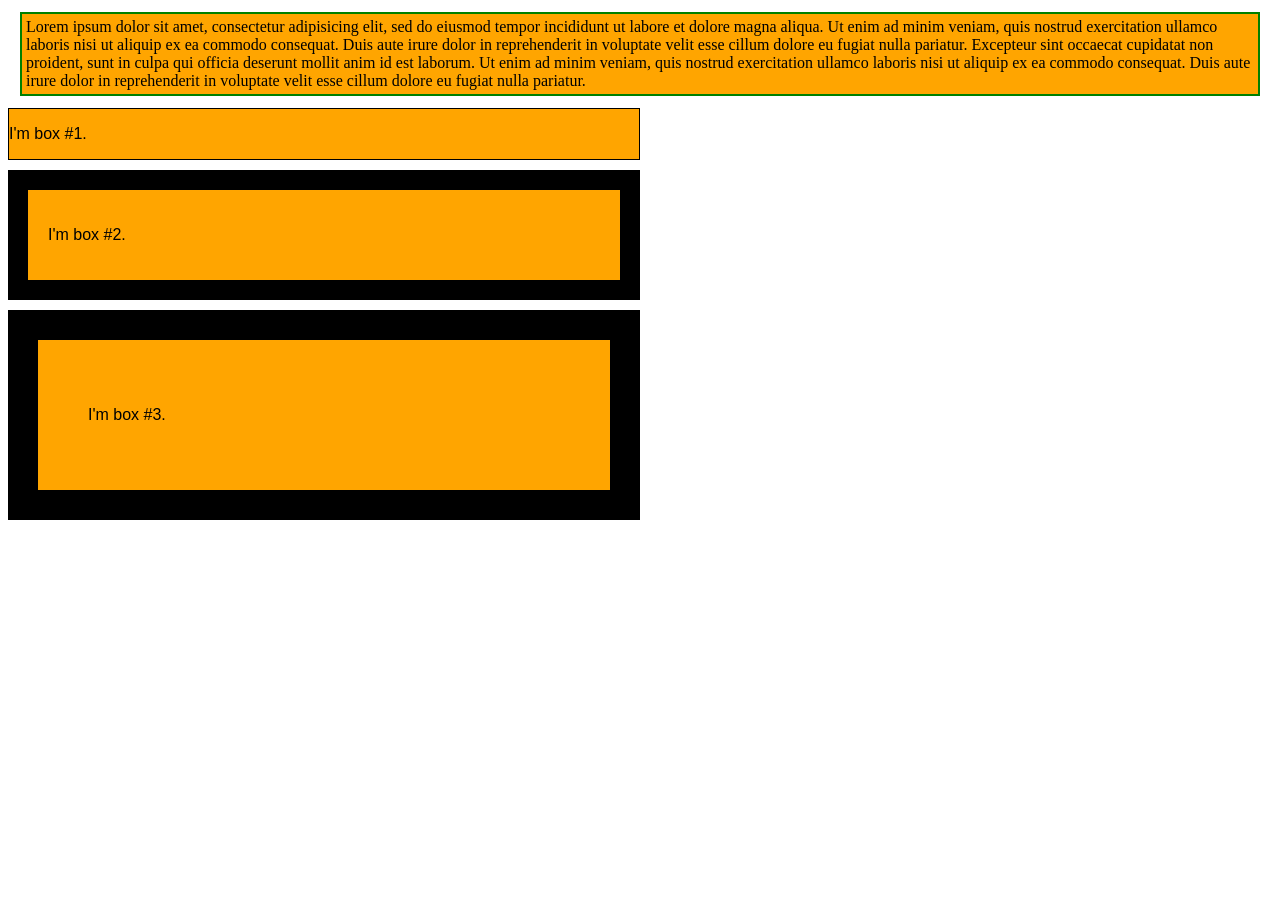
==== box-model.html @ 540bbb62 "add box-model.html and box-model styling" ====
<!DOCTYPE html>
<html lang="en-US">
<head>
  <link href="css/styles.css" rel="stylesheet" type="text/css" media="all">
  <title>Box model</title>
</head>
<body>
  <div class="my-class">Lorem ipsum dolor sit amet, consectetur adipisicing elit, sed do eiusmod tempor incididunt ut labore et dolore magna aliqua. Ut enim ad minim veniam, quis nostrud exercitation ullamco laboris nisi ut aliquip ex ea commodo consequat. Duis aute irure dolor in reprehenderit in voluptate velit esse cillum dolore eu fugiat nulla pariatur. Excepteur sint occaecat cupidatat non proident, sunt in culpa qui officia deserunt mollit anim id est laborum. Ut enim ad minim veniam, quis nostrud exercitation ullamco laboris nisi ut aliquip ex ea commodo consequat. Duis aute irure dolor in reprehenderit in voluptate velit esse cillum dolore eu fugiat nulla pariatur.</div>

  <div class="box1"><p>I'm box #1.</p></div>
  <div class="box2"><p>I'm box #2.</p></div>
  <div class="box3"><p>I'm box #3.</p></div>
  
</body>
</html>
---- css/styles.css ----
h1 {
  color: #00f;
  text-align: center;
  font-family: sans-serif;
}

h2 {
  color: green;
  font-style: italic;
  text-align: center;
}

p {
  font-family: sans-serif;
}

ul {
  font-size: 20px;
  line-height: 30px;
  font-family: Helvetica;
}

ol {
  font-family: Helvetica;
}

img {
  width: 300px;
  text-align: center;
}

p.intro {
  width: 50%;
  font-style: italic;
}

p.author {
  width: 75%;
  font-style: italic;
  font-weight: bold;
}

.important {
  color: red;
}

.unimportant {
  color: blue;
}

.highlight {
  color: blueviolet;
}

.fish-type {
  color: goldenrod
}

img {
  float: left;
}

.sidebar {
  width: 30%;
  float: right;
  background-color:yellow;
}

.column {
  width: 300px;
  float: left;
}

.my-class {
  margin: 12px;
  border: 2px solid green;
  padding: 4px;
  background-color: orange;
}
.box1 {
  width: 50%;
  border: solid black;
  border-width: 1px;
  background-color: orange;
  margin-bottom: 10px;
  box-sizing: border-box;
}

.box2 {
  width: 50%;
  padding: 20px;
  border: solid black;
  border-width: 20px;
  background-color: orange;
  margin-bottom: 10px;
  box-sizing: border-box;
}

.box3 {
  width: 50%;
  padding: 50px;
  border: solid black;
  border-width: 30px;
  background-color: orange;
  margin-bottom: 10px;
  box-sizing: border-box;
}
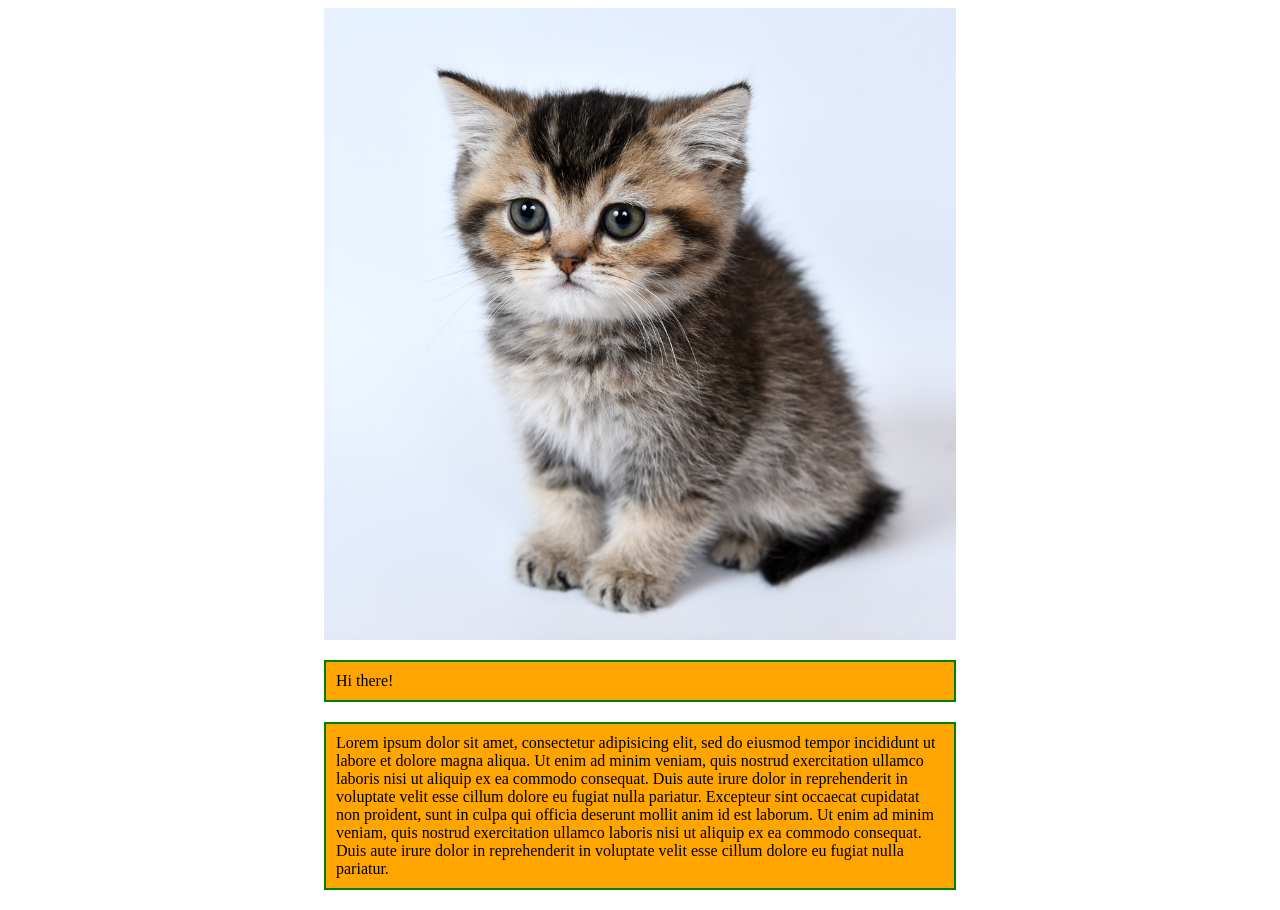
==== commit c67fa4d2: "add image to box-model.html, add styling to center said image and other boxes" ====
--- a/box-model.html
+++ b/box-model.html
@@ -5,11 +5,13 @@
   <title>Box model</title>
 </head>
 <body>
+  <img src="img/kitten.jpeg" class="centered-image">
+  <span class="my-class">Hi there!</span>
   <div class="my-class">Lorem ipsum dolor sit amet, consectetur adipisicing elit, sed do eiusmod tempor incididunt ut labore et dolore magna aliqua. Ut enim ad minim veniam, quis nostrud exercitation ullamco laboris nisi ut aliquip ex ea commodo consequat. Duis aute irure dolor in reprehenderit in voluptate velit esse cillum dolore eu fugiat nulla pariatur. Excepteur sint occaecat cupidatat non proident, sunt in culpa qui officia deserunt mollit anim id est laborum. Ut enim ad minim veniam, quis nostrud exercitation ullamco laboris nisi ut aliquip ex ea commodo consequat. Duis aute irure dolor in reprehenderit in voluptate velit esse cillum dolore eu fugiat nulla pariatur.</div>
 
-  <div class="box1"><p>I'm box #1.</p></div>
+  <!-- <div class="box1"><p>I'm box #1.</p></div>
   <div class="box2"><p>I'm box #2.</p></div>
-  <div class="box3"><p>I'm box #3.</p></div>
+  <div class="box3"><p>I'm box #3.</p></div> -->
   
 </body>
 </html>
--- a/css/styles.css
+++ b/css/styles.css
@@ -22,11 +22,6 @@
 
 ol {
   font-family: Helvetica;
-}
-
-img {
-  width: 300px;
-  text-align: center;
 }
 
 p.intro {
@@ -56,10 +51,6 @@
   color: goldenrod
 }
 
-img {
-  float: left;
-}
-
 .sidebar {
   width: 30%;
   float: right;
@@ -72,11 +63,24 @@
 }
 
 .my-class {
-  margin: 12px;
   border: 2px solid green;
-  padding: 4px;
+  padding: 10px;
   background-color: orange;
+  display: block;
+  margin: auto;
+  margin-top: 20px;
+  margin-bottom: 20px;
+  width: 50%;
+  box-sizing: border-box;
+  }
+
+.centered-image {
+  margin: auto;
+  width: 50%;
+  height: auto;
+  display: block;
 }
+
 .box1 {
   width: 50%;
   border: solid black;
